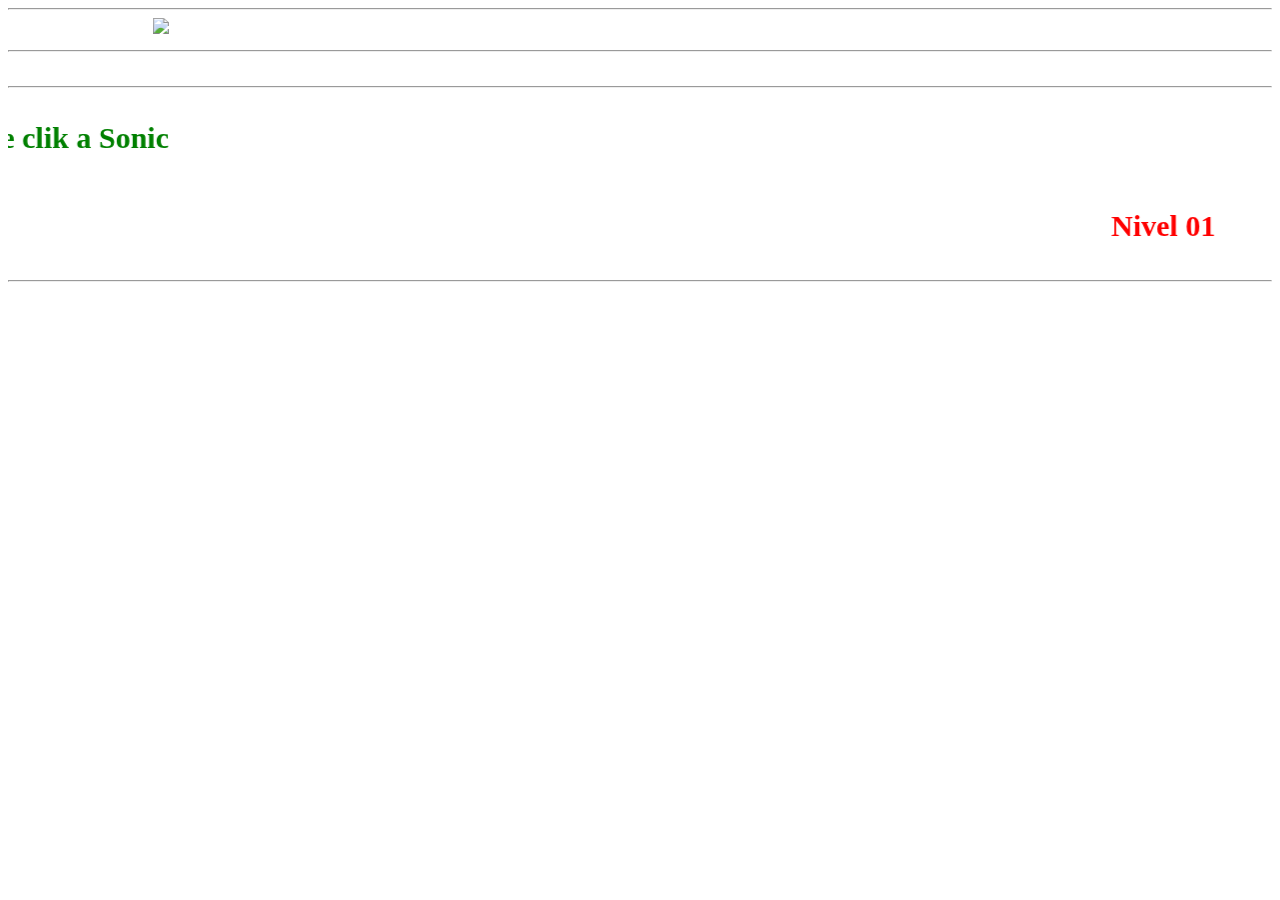
==== 01.html @ 4ae8c73b "Add files via upload" ====
<!DOCTYPE html>
<html>
<head>
<title>Nivel 01 - Daniel Chiguasuque</title>
	<style>
		body{
			background-image: url(IMG/Carretera.jpg); 
				}
	</style>
	<link rel="stylesheet" href="CSS/estilo.css">
</head>
<body>
	<audio src="sonido.mp3" loop autoplay></audio>
	<hr>
	<marquee direction="right" scrollamount="20">
		<a href="02.html">
			<img src="IMG/Sonic.gif" width="200px">
		</a>
	</marquee>
	<hr>
	<br>
	<hr>
	<marquee direction="right" scrollamount="20">
		<h2 style="font-family: Cooper Black; color: green; font-size: 30px">Intenta darle clik a Sonic</h2>
	</marquee>
	<br>
	<marquee scrollamount="20">
		<h2 style="font-family: Cooper Black; color: red; font-size: 30px">Nivel 01</h2>
	</marquee>
	<hr>
</body>
</html>
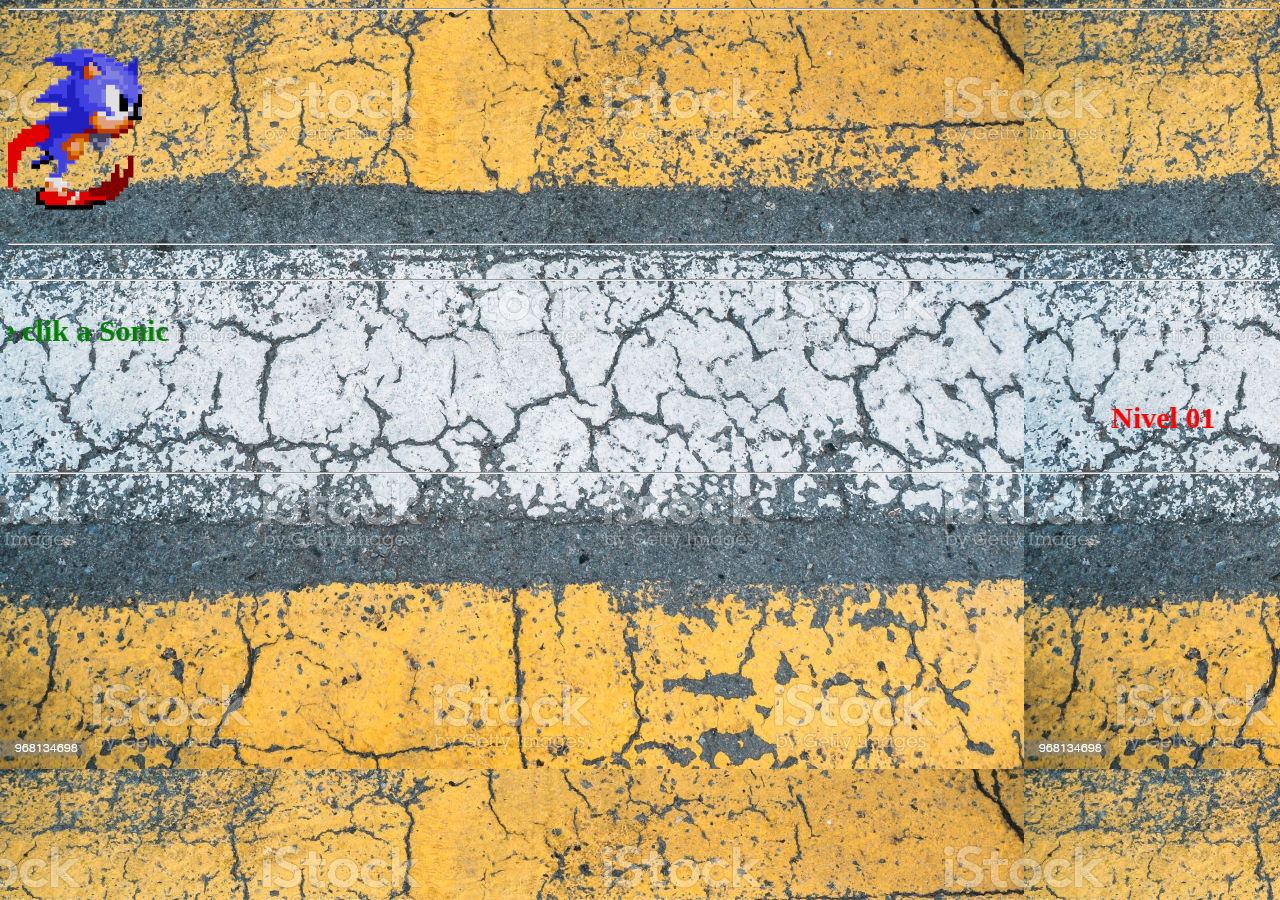
==== commit e461be08: "Update 01.html" ====
--- a/01.html
+++ b/01.html
@@ -2,6 +2,7 @@
 <html>
 <head>
 <title>Nivel 01 - Daniel Chiguasuque</title>
+	<meta name="viewport" content="width=device-width, initial-scale=1, maximum-scale=1">
 	<style>
 		body{
 			background-image: url(IMG/Carretera.jpg); 
@@ -29,4 +30,4 @@
 	</marquee>
 	<hr>
 </body>
-</html>+</html>
--- a/CSS/estilo.css
+++ b/CSS/estilo.css
@@ -0,0 +1,35 @@
+*{
+	cursor: url(../IMG/default.png),auto;
+}
+h2{
+	font-family: Cooper Black;
+	color: green;
+	font-size: 30px;
+}
+.Bordes{
+			border: 20px;
+			margin-top: red;
+		}
+.BotonStyle{
+	color: black;
+	text-decoration: none;
+	padding: 10px;
+	font-weight: 600;
+	font-size: 20px;
+	color: #ffffff;
+	background-color: #1883ba;
+	border-radius: 6px;
+	border: 2px solid #0016b0;
+		}
+.BotonStyle:hover{
+	color: #1883ba;
+	background-color: #ffffff;
+		}		
+.CentradoVertical > div{
+	position: absolute;
+ 	top:50%;
+ 	left: 50%;
+  	transform: translate(-50%,-50%);
+  	max-width: 70%;
+  	text-align: center;
+	}